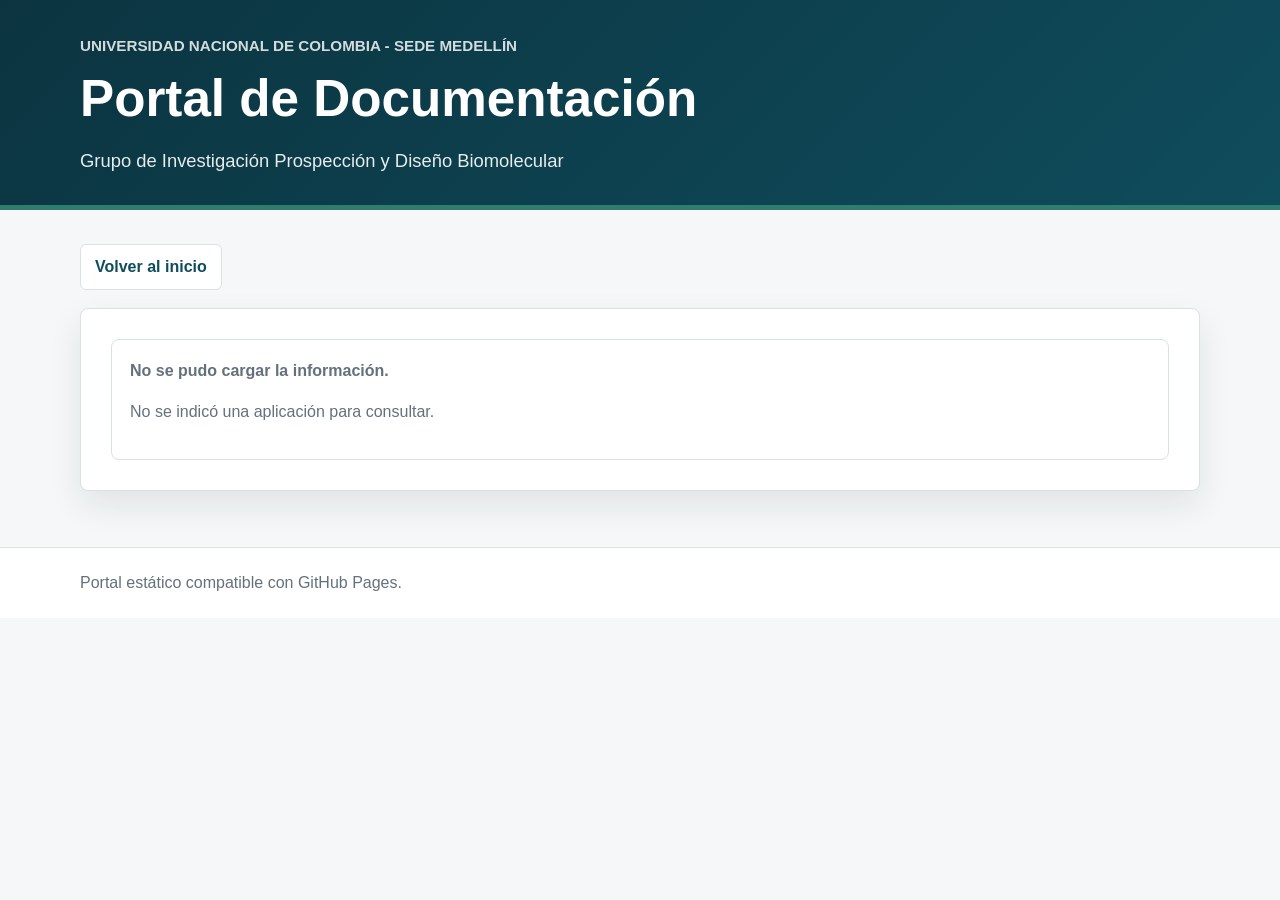
==== app.html @ 353ce3f6 "fix: correccion de rutas" ====
<!doctype html>
<html lang="es">
  <head>
    <meta charset="utf-8">
    <meta name="viewport" content="width=device-width, initial-scale=1">
    <title>Detalle de aplicación | Portal de Documentación</title>
    <meta
      name="description"
      content="Ficha de documentación de aplicación del Portal de Documentación."
    >
    <link rel="stylesheet" href="./assets/style.css">
  </head>
  <body data-page="detail">
    <header class="site-header compact">
      <div class="container">
        <p class="institution">Universidad Nacional de Colombia - Sede Medellín</p>
        <h1>Portal de Documentación</h1>
        <p class="subtitle">Grupo de Investigación Prospección y Diseño Biomolecular</p>
      </div>
    </header>

    <main class="container main-content">
      <a class="back-link" href="./index.html">Volver al inicio</a>
      <article id="app-detail" class="detail-panel" aria-live="polite">
        <p class="muted">Cargando ficha de aplicación...</p>
      </article>
    </main>

    <footer class="site-footer">
      <div class="container">
        <p>Portal estático compatible con GitHub Pages.</p>
      </div>
    </footer>

    <script src="./assets/app.js"></script>
  </body>
</html>
---- assets/style.css ----
:root {
  --bg: #f5f7f8;
  --surface: #ffffff;
  --surface-alt: #eef3f4;
  --text: #1f2a33;
  --muted: #64717c;
  --brand: #0f4c5c;
  --brand-dark: #0b3440;
  --accent: #2f7d6d;
  --border: #d9e1e5;
  --shadow: 0 14px 34px rgba(17, 38, 49, 0.09);
  --radius: 8px;
}

* {
  box-sizing: border-box;
}

body {
  margin: 0;
  background: var(--bg);
  color: var(--text);
  font-family: Arial, Helvetica, sans-serif;
  font-size: 16px;
  line-height: 1.6;
}

a {
  color: var(--brand);
}

.container {
  width: min(1120px, calc(100% - 32px));
  margin: 0 auto;
}

.site-header {
  background: linear-gradient(135deg, var(--brand-dark), var(--brand));
  color: #ffffff;
  padding: 56px 0 48px;
  border-bottom: 5px solid var(--accent);
}

.site-header.compact {
  padding: 34px 0 30px;
}

.header-grid {
  display: grid;
  gap: 18px;
}

.institution {
  margin: 0 0 10px;
  color: rgba(255, 255, 255, 0.82);
  font-size: 0.95rem;
  font-weight: 700;
  text-transform: uppercase;
}

h1,
h2,
h3 {
  margin: 0;
  line-height: 1.2;
}

h1 {
  max-width: 820px;
  font-size: clamp(2rem, 4vw, 3.6rem);
  font-weight: 800;
}

.subtitle {
  max-width: 760px;
  margin: 16px 0 0;
  color: rgba(255, 255, 255, 0.9);
  font-size: 1.15rem;
}

.main-content {
  padding: 34px 0 56px;
}

.intro,
.toolbar,
.detail-panel {
  background: var(--surface);
  border: 1px solid var(--border);
  border-radius: var(--radius);
  box-shadow: var(--shadow);
}

.intro {
  display: grid;
  gap: 20px;
  margin-bottom: 24px;
  padding: 28px;
}

.intro p {
  max-width: 780px;
  margin: 12px 0 0;
  color: var(--muted);
}

.toolbar {
  margin-bottom: 28px;
  padding: 18px;
}

.search-label {
  display: block;
  margin-bottom: 8px;
  color: var(--brand-dark);
  font-weight: 700;
}

.search-input {
  width: 100%;
  min-height: 46px;
  border: 1px solid var(--border);
  border-radius: 6px;
  padding: 10px 14px;
  color: var(--text);
  font: inherit;
  background: #ffffff;
}

.search-input:focus {
  border-color: var(--accent);
  outline: 3px solid rgba(47, 125, 109, 0.16);
}

.section-heading {
  display: flex;
  align-items: end;
  justify-content: space-between;
  gap: 16px;
  margin-bottom: 16px;
}

.muted {
  color: var(--muted);
}

.cards-grid {
  display: grid;
  grid-template-columns: repeat(3, minmax(0, 1fr));
  gap: 18px;
}

.app-card {
  display: flex;
  min-height: 250px;
  flex-direction: column;
  justify-content: space-between;
  background: var(--surface);
  border: 1px solid var(--border);
  border-radius: var(--radius);
  padding: 22px;
  box-shadow: 0 8px 22px rgba(17, 38, 49, 0.06);
}

.app-card h3 {
  color: var(--brand-dark);
  font-size: 1.25rem;
}

.app-card p {
  margin: 12px 0;
}

.meta-row {
  display: flex;
  flex-wrap: wrap;
  gap: 8px;
  margin-top: 14px;
}

.tag {
  display: inline-flex;
  align-items: center;
  min-height: 28px;
  border: 1px solid var(--border);
  border-radius: 999px;
  padding: 4px 10px;
  background: var(--surface-alt);
  color: var(--brand-dark);
  font-size: 0.86rem;
  font-weight: 700;
}

.button,
.back-link {
  display: inline-flex;
  align-items: center;
  justify-content: center;
  min-height: 42px;
  border-radius: 6px;
  padding: 9px 14px;
  font-weight: 700;
  text-decoration: none;
}

.button {
  margin-top: 18px;
  background: var(--brand);
  color: #ffffff;
}

.button:hover,
.button:focus {
  background: var(--brand-dark);
}

.back-link {
  margin-bottom: 18px;
  border: 1px solid var(--border);
  background: var(--surface);
  color: var(--brand);
}

.detail-panel {
  padding: 30px;
}

.detail-header {
  padding-bottom: 22px;
  border-bottom: 1px solid var(--border);
}

.detail-header h2 {
  color: var(--brand-dark);
  font-size: clamp(1.8rem, 4vw, 2.7rem);
}

.detail-header p {
  max-width: 760px;
  margin: 12px 0 0;
  color: var(--muted);
}

.detail-grid {
  display: grid;
  grid-template-columns: minmax(0, 2fr) minmax(260px, 1fr);
  gap: 24px;
  margin-top: 26px;
}

.detail-section {
  margin-bottom: 24px;
}

.detail-section h3 {
  margin-bottom: 8px;
  color: var(--brand-dark);
  font-size: 1.05rem;
}

.plain-list,
.documents-list {
  margin: 0;
  padding-left: 20px;
}

.documents-list a {
  font-weight: 700;
}

.info-box {
  background: var(--surface-alt);
  border: 1px solid var(--border);
  border-radius: var(--radius);
  padding: 18px;
}

.empty-state,
.error-state {
  background: var(--surface);
  border: 1px solid var(--border);
  border-radius: var(--radius);
  padding: 18px;
  color: var(--muted);
}

.site-footer {
  border-top: 1px solid var(--border);
  padding: 22px 0;
  color: var(--muted);
  background: #ffffff;
}

.site-footer p {
  margin: 0;
}

@media (max-width: 860px) {
  .cards-grid,
  .detail-grid {
    grid-template-columns: 1fr;
  }

  .app-card {
    min-height: auto;
  }
}

@media (max-width: 620px) {
  .container {
    width: min(100% - 24px, 1120px);
  }

  .site-header {
    padding: 38px 0 34px;
  }

  .section-heading {
    align-items: start;
    flex-direction: column;
  }

  .intro,
  .detail-panel {
    padding: 22px;
  }
}
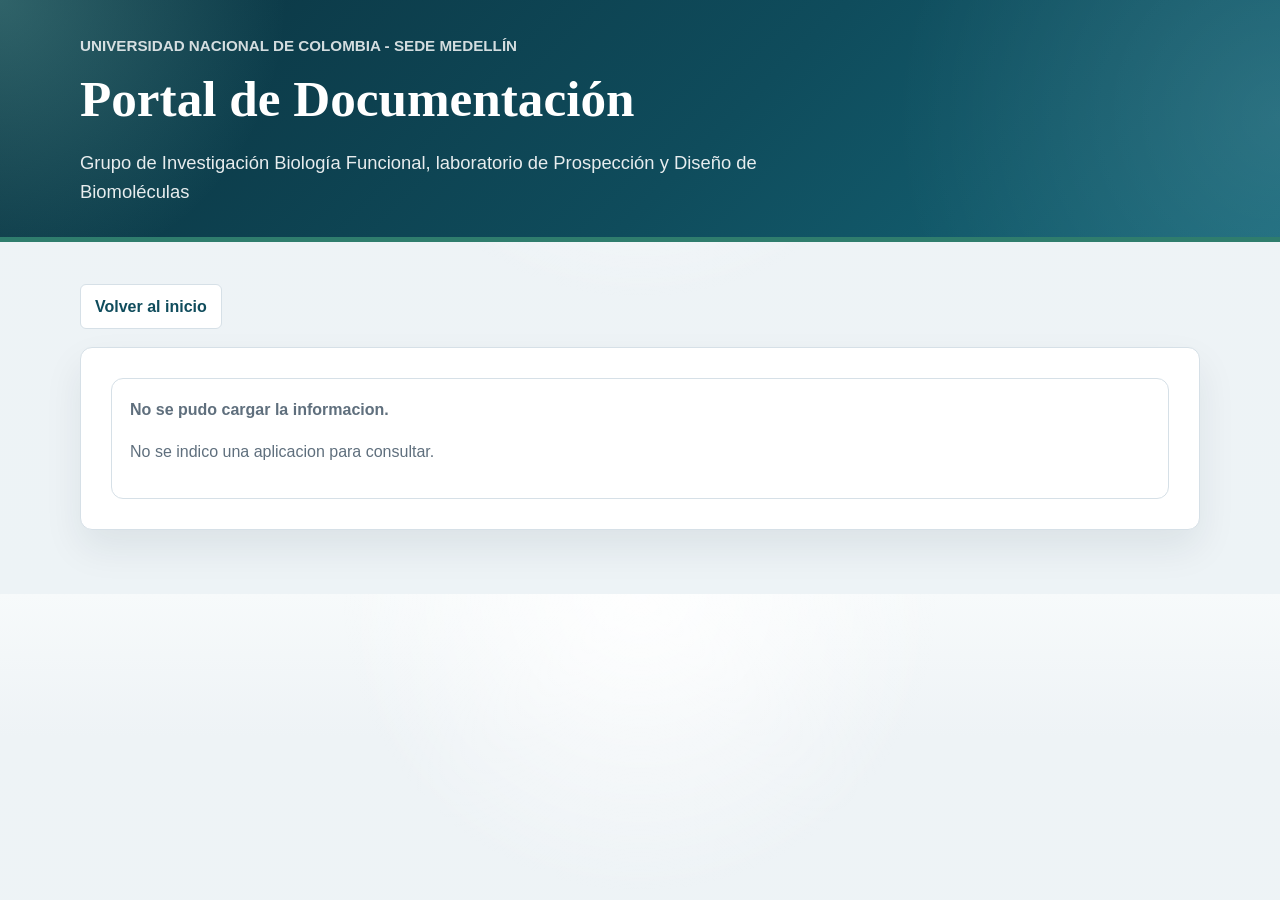
==== commit 7509a5bc: "fix: errores corregidos, logos y mejoras de diseño" ====
--- a/app.html
+++ b/app.html
@@ -15,7 +15,7 @@
       <div class="container">
         <p class="institution">Universidad Nacional de Colombia - Sede Medellín</p>
         <h1>Portal de Documentación</h1>
-        <p class="subtitle">Grupo de Investigación Prospección y Diseño Biomolecular</p>
+        <p class="subtitle">Grupo de Investigación Biología Funcional, laboratorio de Prospección y Diseño de Biomoléculas</p>
       </div>
     </header>
 
@@ -26,12 +26,6 @@
       </article>
     </main>
 
-    <footer class="site-footer">
-      <div class="container">
-        <p>Portal estático compatible con GitHub Pages.</p>
-      </div>
-    </footer>
-
     <script src="./assets/app.js"></script>
   </body>
 </html>
--- a/assets/style.css
+++ b/assets/style.css
@@ -1,15 +1,15 @@
 :root {
-  --bg: #f5f7f8;
+  --bg: #eef3f6;
   --surface: #ffffff;
-  --surface-alt: #eef3f4;
+  --surface-alt: #f3f7f9;
   --text: #1f2a33;
-  --muted: #64717c;
+  --muted: #5f6f7d;
   --brand: #0f4c5c;
-  --brand-dark: #0b3440;
+  --brand-dark: #0a3240;
   --accent: #2f7d6d;
-  --border: #d9e1e5;
-  --shadow: 0 14px 34px rgba(17, 38, 49, 0.09);
-  --radius: 8px;
+  --border: #d6e0e7;
+  --shadow: 0 18px 38px rgba(17, 38, 49, 0.08);
+  --radius: 12px;
 }
 
 * {
@@ -18,9 +18,11 @@
 
 body {
   margin: 0;
-  background: var(--bg);
+  background:
+    radial-gradient(circle at top, rgba(255, 255, 255, 0.9), transparent 34%),
+    linear-gradient(180deg, #f7fafb 0%, var(--bg) 24%, #edf3f6 100%);
   color: var(--text);
-  font-family: Arial, Helvetica, sans-serif;
+  font-family: "Trebuchet MS", "Segoe UI", sans-serif;
   font-size: 16px;
   line-height: 1.6;
 }
@@ -35,9 +37,12 @@
 }
 
 .site-header {
-  background: linear-gradient(135deg, var(--brand-dark), var(--brand));
+  background:
+    radial-gradient(circle at top left, rgba(143, 223, 211, 0.28), transparent 22%),
+    radial-gradient(circle at right, rgba(255, 255, 255, 0.1), transparent 30%),
+    linear-gradient(135deg, #0b3340, #0f4c5c 56%, #156779);
   color: #ffffff;
-  padding: 56px 0 48px;
+  padding: 62px 0 58px;
   border-bottom: 5px solid var(--accent);
 }
 
@@ -60,9 +65,11 @@
 
 h1,
 h2,
-h3 {
+h3,
+h4 {
   margin: 0;
   line-height: 1.2;
+  font-family: Georgia, "Times New Roman", serif;
 }
 
 h1 {
@@ -73,13 +80,13 @@
 
 .subtitle {
   max-width: 760px;
-  margin: 16px 0 0;
+  margin: 18px 0 0;
   color: rgba(255, 255, 255, 0.9);
   font-size: 1.15rem;
 }
 
 .main-content {
-  padding: 34px 0 56px;
+  padding: 42px 0 64px;
 }
 
 .intro,
@@ -93,9 +100,14 @@
 
 .intro {
   display: grid;
-  gap: 20px;
-  margin-bottom: 24px;
-  padding: 28px;
+  grid-template-columns: minmax(0, 1.7fr) minmax(260px, 0.9fr);
+  gap: 26px;
+  margin-bottom: 28px;
+  padding: 34px;
+  border-radius: 24px;
+  background:
+    radial-gradient(circle at top right, rgba(160, 225, 214, 0.22), transparent 32%),
+    linear-gradient(180deg, #ffffff, #f7fbfc);
 }
 
 .intro p {
@@ -104,9 +116,57 @@
   color: var(--muted);
 }
 
+.intro-copy {
+  max-width: 720px;
+}
+
+.eyebrow {
+  display: inline-flex;
+  align-items: center;
+  min-height: 34px;
+  margin: 0 0 14px;
+  border-radius: 999px;
+  padding: 6px 14px;
+  background: #e4f3ef;
+  color: #0e5d5c;
+  font-size: 0.82rem;
+  font-weight: 800;
+  letter-spacing: 0.08em;
+  text-transform: uppercase;
+}
+
+.intro-panel {
+  border: 1px solid rgba(120, 149, 186, 0.2);
+  border-radius: 20px;
+  padding: 22px 22px 20px;
+  background: linear-gradient(180deg, #f4f8ff, #ebf3fb);
+  color: var(--brand-dark);
+  box-shadow: 0 20px 34px -24px rgba(63, 101, 145, 0.22);
+}
+
+.intro-panel-title {
+  margin: 0 0 12px;
+  font-family: Georgia, "Times New Roman", serif;
+  font-size: 1.2rem;
+  font-weight: 700;
+  color: var(--brand-dark);
+}
+
+.intro-points {
+  margin: 0;
+  padding-left: 18px;
+}
+
+.intro-points li + li {
+  margin-top: 10px;
+}
+
 .toolbar {
-  margin-bottom: 28px;
-  padding: 18px;
+  margin-bottom: 34px;
+  padding: 18px 20px;
+  border-radius: 20px;
+  background: rgba(255, 255, 255, 0.84);
+  backdrop-filter: blur(10px);
 }
 
 .search-label {
@@ -118,13 +178,14 @@
 
 .search-input {
   width: 100%;
-  min-height: 46px;
-  border: 1px solid var(--border);
-  border-radius: 6px;
-  padding: 10px 14px;
+  min-height: 50px;
+  border: 1px solid var(--border);
+  border-radius: 14px;
+  padding: 12px 16px;
   color: var(--text);
   font: inherit;
   background: #ffffff;
+  box-shadow: inset 0 1px 1px rgba(15, 76, 92, 0.03);
 }
 
 .search-input:focus {
@@ -137,7 +198,7 @@
   align-items: end;
   justify-content: space-between;
   gap: 16px;
-  margin-bottom: 16px;
+  margin-bottom: 20px;
 }
 
 .muted {
@@ -147,19 +208,46 @@
 .cards-grid {
   display: grid;
   grid-template-columns: repeat(3, minmax(0, 1fr));
-  gap: 18px;
+  gap: 20px;
 }
 
 .app-card {
+  position: relative;
   display: flex;
   min-height: 250px;
   flex-direction: column;
   justify-content: space-between;
-  background: var(--surface);
-  border: 1px solid var(--border);
-  border-radius: var(--radius);
-  padding: 22px;
-  box-shadow: 0 8px 22px rgba(17, 38, 49, 0.06);
+  background:
+    radial-gradient(circle at top right, rgba(255, 255, 255, 0.92), transparent 24%),
+    linear-gradient(180deg, #ffffff, #f8fbfd);
+  border: 1px solid var(--border);
+  border-radius: 24px;
+  padding: 24px;
+  box-shadow:
+    0 22px 34px -28px var(--app-glow, rgba(17, 38, 49, 0.16)),
+    0 10px 18px rgba(17, 38, 49, 0.04);
+  overflow: hidden;
+  transition: transform 180ms ease, box-shadow 180ms ease, border-color 180ms ease;
+}
+
+.app-card::before {
+  content: "";
+  position: absolute;
+  inset: 0 0 auto;
+  height: 6px;
+  background: linear-gradient(90deg, var(--app-accent, var(--brand)), rgba(255, 255, 255, 0));
+}
+
+.app-card::after {
+  content: none;
+}
+
+.app-card:hover {
+  transform: translateY(-3px);
+  border-color: color-mix(in srgb, var(--app-accent, var(--brand)) 22%, var(--border));
+  box-shadow:
+    0 26px 38px -26px var(--app-glow, rgba(17, 38, 49, 0.18)),
+    0 16px 24px rgba(17, 38, 49, 0.05);
 }
 
 .app-card h3 {
@@ -169,6 +257,78 @@
 
 .app-card p {
   margin: 12px 0;
+}
+
+.card-body {
+  position: relative;
+  z-index: 1;
+}
+
+.card-hero {
+  display: grid;
+  grid-template-columns: 92px minmax(0, 1fr);
+  align-items: center;
+  gap: 22px;
+  margin-bottom: 18px;
+}
+
+.card-hero-copy {
+  align-self: center;
+  padding-left: 2px;
+}
+
+.card-emblem,
+.detail-emblem {
+  display: inline-flex;
+  align-items: center;
+  justify-content: center;
+  width: 100%;
+  border-radius: 20px;
+  padding: 8px;
+  font-weight: 800;
+  letter-spacing: 0.08em;
+  color: var(--app-accent, var(--brand));
+  background: var(--app-accent-soft, var(--surface-alt));
+  border: 1px solid rgba(255, 255, 255, 0.88);
+  box-shadow: inset 0 1px 0 rgba(255, 255, 255, 0.55);
+}
+
+.card-emblem img,
+.detail-emblem img {
+  display: block;
+  max-width: 100%;
+  max-height: 100%;
+  object-fit: contain;
+  transform: scale(var(--logo-scale, 1));
+  transform-origin: center;
+}
+
+.card-emblem {
+  width: 92px;
+  height: 92px;
+  flex: 0 0 92px;
+  font-size: 0.92rem;
+}
+
+.card-emblem--image {
+  padding: 10px;
+}
+
+.card-kicker,
+.detail-kicker {
+  margin: 0;
+  color: var(--app-accent, var(--brand));
+  font-size: 0.78rem;
+  font-weight: 800;
+  letter-spacing: 0.14em;
+  text-transform: uppercase;
+}
+
+.card-kicker {
+  line-height: 1.55;
+  word-break: normal;
+  max-width: 16ch;
+  text-shadow: none;
 }
 
 .meta-row {
@@ -184,8 +344,8 @@
   min-height: 28px;
   border: 1px solid var(--border);
   border-radius: 999px;
-  padding: 4px 10px;
-  background: var(--surface-alt);
+  padding: 5px 11px;
+  background: linear-gradient(180deg, #f8fbfd, #edf4f7);
   color: var(--brand-dark);
   font-size: 0.86rem;
   font-weight: 700;
@@ -205,13 +365,25 @@
 
 .button {
   margin-top: 18px;
-  background: var(--brand);
+  background: linear-gradient(180deg, var(--app-accent, var(--brand)), color-mix(in srgb, var(--app-accent, var(--brand)) 74%, #062f3a));
   color: #ffffff;
+  box-shadow: 0 12px 22px -16px var(--app-glow, rgba(15, 76, 92, 0.4));
+}
+
+.button-secondary {
+  background: transparent;
+  color: var(--brand);
+  border: 1px solid var(--border);
 }
 
 .button:hover,
 .button:focus {
-  background: var(--brand-dark);
+  background: linear-gradient(180deg, color-mix(in srgb, var(--app-accent, var(--brand)) 92%, #ffffff 8%), color-mix(in srgb, var(--app-accent, var(--brand)) 68%, #062f3a));
+}
+
+.button-secondary:hover,
+.button-secondary:focus {
+  background: var(--surface-alt);
 }
 
 .back-link {
@@ -228,6 +400,25 @@
 .detail-header {
   padding-bottom: 22px;
   border-bottom: 1px solid var(--border);
+}
+
+.detail-hero {
+  display: flex;
+  align-items: center;
+  gap: 18px;
+  margin-bottom: 12px;
+}
+
+.detail-emblem {
+  width: 104px;
+  height: 104px;
+  flex: 0 0 104px;
+  padding: 12px;
+  font-size: 1rem;
+}
+
+.detail-emblem--image {
+  padding: 14px;
 }
 
 .detail-header h2 {
@@ -241,13 +432,17 @@
   color: var(--muted);
 }
 
-.detail-grid {
-  display: grid;
-  grid-template-columns: minmax(0, 2fr) minmax(260px, 1fr);
+.detail-overview {
+  display: grid;
+  grid-template-columns: repeat(2, minmax(0, 1fr));
   gap: 24px;
   margin-top: 26px;
 }
 
+.detail-content {
+  margin-top: 28px;
+}
+
 .detail-section {
   margin-bottom: 24px;
 }
@@ -258,21 +453,136 @@
   font-size: 1.05rem;
 }
 
-.plain-list,
+.feature-grid {
+  display: grid;
+  grid-template-columns: repeat(auto-fit, minmax(220px, 1fr));
+  gap: 16px;
+  margin-top: 16px;
+}
+
+.feature-card {
+  display: grid;
+  gap: 12px;
+  padding: 18px;
+  border: 1px solid var(--border);
+  border-radius: 16px;
+  background: linear-gradient(180deg, #ffffff, #f8fafb);
+}
+
+.feature-card h4,
+.feature-card p {
+  margin: 0;
+}
+
+.feature-logo {
+  width: auto;
+  max-width: 180px;
+  height: 56px;
+  object-fit: contain;
+  object-position: left center;
+  justify-self: start;
+}
+
+.plain-list {
+  margin: 0;
+  padding-left: 20px;
+}
+
 .documents-list {
-  margin: 0;
-  padding-left: 20px;
-}
-
-.documents-list a {
+  display: grid;
+  gap: 16px;
+}
+
+.document-card {
+  border: 1px solid var(--border);
+  border-radius: 16px;
+  padding: 16px;
+  background: linear-gradient(180deg, #ffffff, #f8fafb);
+}
+
+.document-head {
+  display: flex;
+  align-items: start;
+  justify-content: space-between;
+  gap: 14px;
+}
+
+.document-head h4 {
+  margin: 0;
+  color: var(--brand-dark);
+  font-size: 1rem;
+}
+
+.doc-badge {
+  display: inline-flex;
+  align-items: center;
+  min-height: 28px;
+  border-radius: 999px;
+  padding: 4px 10px;
+  background: var(--surface-alt);
+  color: var(--brand-dark);
+  font-size: 0.78rem;
+  font-weight: 800;
+}
+
+.document-preview {
+  margin-top: 14px;
+}
+
+.document-preview summary {
+  cursor: pointer;
+  color: var(--brand);
   font-weight: 700;
 }
 
+.pdf-viewer {
+  width: 100%;
+  height: 620px;
+  margin-top: 12px;
+  border: 1px solid var(--border);
+  border-radius: 12px;
+  background: #ffffff;
+}
+
+.document-actions {
+  display: flex;
+  flex-wrap: wrap;
+  gap: 10px;
+}
+
+.document-actions .button {
+  margin-top: 14px;
+}
+
+.contact-list {
+  display: grid;
+  gap: 12px;
+}
+
+.contact-card {
+  display: grid;
+  gap: 8px;
+  padding: 14px;
+  border: 1px solid var(--border);
+  border-radius: 12px;
+  background: #ffffff;
+}
+
+.contact-card p {
+  margin: 0;
+}
+
+.contact-card .button {
+  margin-top: 0;
+}
+
 .info-box {
-  background: var(--surface-alt);
-  border: 1px solid var(--border);
-  border-radius: var(--radius);
-  padding: 18px;
+  height: 100%;
+  background: linear-gradient(180deg, #f7fbfe, #eef4f8);
+  border: 1px solid var(--border);
+  border-radius: 20px;
+  padding: 20px;
+  box-shadow: 0 16px 28px -26px rgba(32, 66, 94, 0.28);
 }
 
 .empty-state,
@@ -288,7 +598,7 @@
   border-top: 1px solid var(--border);
   padding: 22px 0;
   color: var(--muted);
-  background: #ffffff;
+  background: rgba(255, 255, 255, 0.78);
 }
 
 .site-footer p {
@@ -296,13 +606,18 @@
 }
 
 @media (max-width: 860px) {
+  .intro,
   .cards-grid,
-  .detail-grid {
+  .detail-overview {
     grid-template-columns: 1fr;
   }
 
   .app-card {
     min-height: auto;
+  }
+
+  .pdf-viewer {
+    height: 460px;
   }
 }
 
@@ -315,6 +630,10 @@
     padding: 38px 0 34px;
   }
 
+  .intro {
+    padding: 24px;
+  }
+
   .section-heading {
     align-items: start;
     flex-direction: column;
@@ -324,4 +643,25 @@
   .detail-panel {
     padding: 22px;
   }
-}
+
+  .detail-hero,
+  .document-head {
+    align-items: flex-start;
+    flex-direction: column;
+  }
+
+  .card-hero {
+    grid-template-columns: 84px minmax(0, 1fr);
+    gap: 16px;
+  }
+
+  .card-emblem {
+    width: 84px;
+    height: 84px;
+    flex-basis: 84px;
+  }
+
+  .pdf-viewer {
+    height: 360px;
+  }
+}
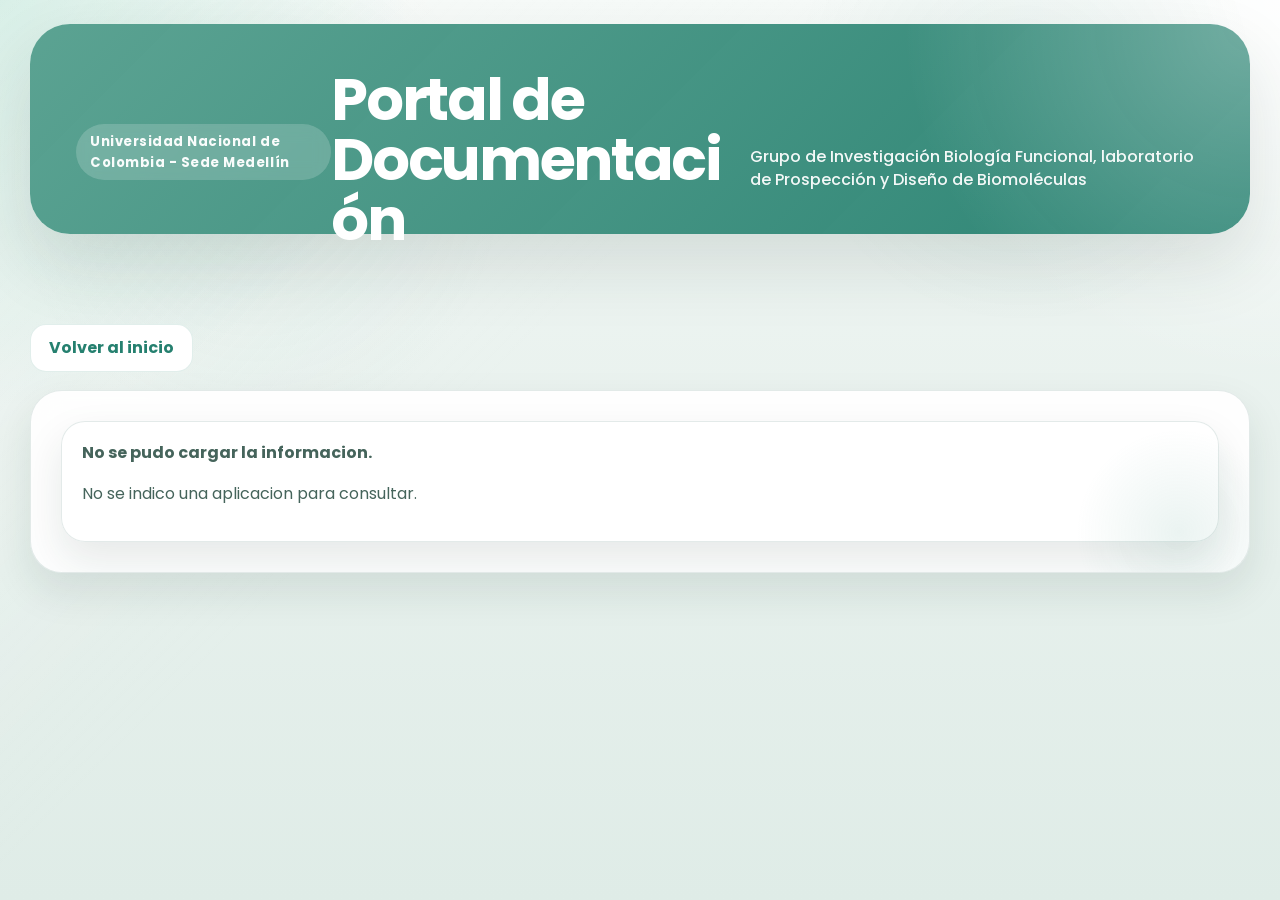
==== commit 6810d6e4: "fix: Modificación de diseño" ====
--- a/app.html
+++ b/app.html
@@ -8,6 +8,9 @@
       name="description"
       content="Ficha de documentación de aplicación del Portal de Documentación."
     >
+    <link rel="preconnect" href="https://fonts.googleapis.com">
+    <link rel="preconnect" href="https://fonts.gstatic.com" crossorigin>
+    <link href="https://fonts.googleapis.com/css2?family=Poppins:wght@400;500;600;700&display=swap" rel="stylesheet">
     <link rel="stylesheet" href="./assets/style.css">
   </head>
   <body data-page="detail">
--- a/assets/style.css
+++ b/assets/style.css
@@ -1,66 +1,133 @@
 :root {
-  --bg: #eef3f6;
-  --surface: #ffffff;
-  --surface-alt: #f3f7f9;
-  --text: #1f2a33;
-  --muted: #5f6f7d;
-  --brand: #0f4c5c;
-  --brand-dark: #0a3240;
-  --accent: #2f7d6d;
-  --border: #d6e0e7;
-  --shadow: 0 18px 38px rgba(17, 38, 49, 0.08);
-  --radius: 12px;
+  --bg: #edf4f1;
+  --bg-strong: #dfece7;
+  --surface: rgba(255, 255, 255, 0.92);
+  --surface-strong: #ffffff;
+  --surface-soft: #f4f8f6;
+  --surface-mint: #ecf5f1;
+  --text: #16332b;
+  --text-soft: #45645b;
+  --brand: #58a190;
+  --brand-dark: #25806f;
+  --brand-deep: #1b5f52;
+  --border: rgba(58, 109, 97, 0.14);
+  --shadow-lg: 0 30px 70px rgba(22, 51, 43, 0.12);
+  --shadow-md: 0 18px 40px rgba(22, 51, 43, 0.1);
+  --shadow-sm: 0 10px 24px rgba(22, 51, 43, 0.08);
+  --radius-xl: 32px;
+  --radius-lg: 24px;
+  --radius-md: 18px;
+  --radius-sm: 14px;
+  --container: 1220px;
 }
 
 * {
   box-sizing: border-box;
 }
 
+html {
+  scroll-behavior: smooth;
+}
+
 body {
   margin: 0;
+  min-height: 100vh;
   background:
-    radial-gradient(circle at top, rgba(255, 255, 255, 0.9), transparent 34%),
-    linear-gradient(180deg, #f7fafb 0%, var(--bg) 24%, #edf3f6 100%);
+    radial-gradient(circle at top left, rgba(129, 206, 180, 0.34), transparent 26%),
+    radial-gradient(circle at top right, rgba(255, 255, 255, 0.85), transparent 24%),
+    linear-gradient(180deg, #f7fbf9 0%, var(--bg) 26%, var(--bg-strong) 100%);
   color: var(--text);
-  font-family: "Trebuchet MS", "Segoe UI", sans-serif;
+  font-family: "Poppins", "Segoe UI", sans-serif;
   font-size: 16px;
   line-height: 1.6;
 }
 
+body::before {
+  content: "";
+  position: fixed;
+  inset: 0;
+  pointer-events: none;
+  background:
+    linear-gradient(135deg, rgba(255, 255, 255, 0.22), transparent 40%),
+    radial-gradient(circle at 20% 20%, rgba(88, 161, 144, 0.08), transparent 20%),
+    radial-gradient(circle at 80% 10%, rgba(37, 128, 111, 0.07), transparent 18%);
+  z-index: -1;
+}
+
 a {
-  color: var(--brand);
+  color: var(--brand-dark);
+}
+
+img {
+  max-width: 100%;
 }
 
 .container {
-  width: min(1120px, calc(100% - 32px));
+  width: min(var(--container), calc(100% - 32px));
   margin: 0 auto;
 }
 
 .site-header {
+  position: relative;
+  padding: 36px 0 22px;
+}
+
+.site-header::after {
+  content: "";
+  position: absolute;
+  inset: 24px auto auto 50%;
+  width: min(var(--container), calc(100% - 32px));
+  height: 300px;
+  transform: translateX(-50%);
+  border-radius: 40px;
   background:
-    radial-gradient(circle at top left, rgba(143, 223, 211, 0.28), transparent 22%),
-    radial-gradient(circle at right, rgba(255, 255, 255, 0.1), transparent 30%),
-    linear-gradient(135deg, #0b3340, #0f4c5c 56%, #156779);
-  color: #ffffff;
-  padding: 62px 0 58px;
-  border-bottom: 5px solid var(--accent);
-}
-
-.site-header.compact {
-  padding: 34px 0 30px;
-}
-
-.header-grid {
-  display: grid;
-  gap: 18px;
+    radial-gradient(circle at top right, rgba(255, 255, 255, 0.3), transparent 28%),
+    linear-gradient(135deg, rgba(88, 161, 144, 0.98), rgba(37, 128, 111, 0.96));
+  box-shadow: var(--shadow-lg);
+  z-index: -1;
+}
+
+.site-header.compact::after {
+  height: 210px;
+}
+
+.header-grid,
+.site-header.compact .container {
+  position: relative;
+  min-height: 262px;
+  padding: 34px clamp(24px, 4vw, 46px);
+  border-radius: 40px;
+  display: flex;
+  align-items: center;
+}
+
+.site-header.compact .container {
+  min-height: 210px;
+}
+
+.header-grid > div,
+.site-header.compact .container > * {
+  position: relative;
+  z-index: 1;
+}
+
+.header-grid > div {
+  max-width: 880px;
 }
 
 .institution {
-  margin: 0 0 10px;
-  color: rgba(255, 255, 255, 0.82);
-  font-size: 0.95rem;
-  font-weight: 700;
-  text-transform: uppercase;
+  display: inline-flex;
+  align-items: center;
+  min-height: 34px;
+  margin: 0 0 16px;
+  padding: 7px 14px;
+  border-radius: 999px;
+  background: rgba(255, 255, 255, 0.18);
+  color: rgba(255, 255, 255, 0.96);
+  font-size: 0.82rem;
+  font-weight: 700;
+  letter-spacing: 0.04em;
+  backdrop-filter: blur(8px);
 }
 
 h1,
@@ -68,93 +135,140 @@
 h3,
 h4 {
   margin: 0;
-  line-height: 1.2;
-  font-family: Georgia, "Times New Roman", serif;
+  line-height: 1.14;
+  font-family: "Poppins", "Segoe UI", sans-serif;
 }
 
 h1 {
-  max-width: 820px;
-  font-size: clamp(2rem, 4vw, 3.6rem);
-  font-weight: 800;
+  max-width: 12ch;
+  color: #ffffff;
+  font-size: clamp(2.15rem, 4.6vw, 3.75rem);
+  font-weight: 700;
+  line-height: 1.02;
+  letter-spacing: -0.04em;
+  text-wrap: balance;
+  overflow-wrap: anywhere;
 }
 
 .subtitle {
-  max-width: 760px;
-  margin: 18px 0 0;
-  color: rgba(255, 255, 255, 0.9);
-  font-size: 1.15rem;
+  max-width: 680px;
+  margin: 16px 0 0;
+  color: rgba(255, 255, 255, 0.94);
+  font-size: clamp(0.92rem, 1.35vw, 1rem);
+  font-weight: 500;
+  line-height: 1.45;
+  text-wrap: pretty;
 }
 
 .main-content {
-  padding: 42px 0 64px;
+  padding: 18px 0 68px;
 }
 
 .intro,
 .toolbar,
-.detail-panel {
+.detail-panel,
+.empty-state,
+.error-state {
+  position: relative;
+  overflow: hidden;
   background: var(--surface);
   border: 1px solid var(--border);
-  border-radius: var(--radius);
-  box-shadow: var(--shadow);
+  box-shadow: var(--shadow-md);
+  backdrop-filter: blur(14px);
+}
+
+.intro,
+.detail-panel {
+  border-radius: var(--radius-xl);
+}
+
+.toolbar,
+.empty-state,
+.error-state {
+  border-radius: var(--radius-lg);
 }
 
 .intro {
   display: grid;
-  grid-template-columns: minmax(0, 1.7fr) minmax(260px, 0.9fr);
+  grid-template-columns: minmax(0, 1.65fr) minmax(300px, 0.95fr);
   gap: 26px;
-  margin-bottom: 28px;
+  margin-bottom: 30px;
   padding: 34px;
-  border-radius: 24px;
   background:
-    radial-gradient(circle at top right, rgba(160, 225, 214, 0.22), transparent 32%),
-    linear-gradient(180deg, #ffffff, #f7fbfc);
+    radial-gradient(circle at top right, rgba(88, 161, 144, 0.12), transparent 30%),
+    linear-gradient(180deg, rgba(255, 255, 255, 0.98), rgba(244, 248, 246, 0.96));
+}
+
+.intro::after,
+.detail-panel::after {
+  content: "";
+  position: absolute;
+  inset: auto -40px -70px auto;
+  width: 220px;
+  height: 220px;
+  border-radius: 50%;
+  background: radial-gradient(circle, rgba(88, 161, 144, 0.12), transparent 66%);
+  pointer-events: none;
+}
+
+.intro-copy {
+  max-width: 640px;
 }
 
 .intro p {
-  max-width: 780px;
-  margin: 12px 0 0;
-  color: var(--muted);
-}
-
-.intro-copy {
-  max-width: 720px;
+  margin: 14px 0 0;
+  color: var(--text-soft);
 }
 
 .eyebrow {
   display: inline-flex;
   align-items: center;
-  min-height: 34px;
-  margin: 0 0 14px;
+  min-height: 36px;
+  margin: 0 0 16px;
+  padding: 7px 16px;
   border-radius: 999px;
-  padding: 6px 14px;
-  background: #e4f3ef;
-  color: #0e5d5c;
-  font-size: 0.82rem;
-  font-weight: 800;
-  letter-spacing: 0.08em;
+  background: #e3f1ed;
+  color: var(--brand-dark);
+  font-size: 0.8rem;
+  font-weight: 700;
+  letter-spacing: 0.12em;
   text-transform: uppercase;
 }
 
+.intro h2 {
+  max-width: 10ch;
+  font-size: clamp(1.2rem, 2.4vw, 2.2rem);
+  font-weight: 700;
+  line-height: 1.04;
+  letter-spacing: -0.04em;
+  text-wrap: balance;
+}
+
 .intro-panel {
-  border: 1px solid rgba(120, 149, 186, 0.2);
-  border-radius: 20px;
-  padding: 22px 22px 20px;
-  background: linear-gradient(180deg, #f4f8ff, #ebf3fb);
-  color: var(--brand-dark);
-  box-shadow: 0 20px 34px -24px rgba(63, 101, 145, 0.22);
+  display: grid;
+  gap: 14px;
+  align-content: start;
+  padding: 24px;
+  border-radius: 28px;
+  background:
+    linear-gradient(180deg, #f7fbf9, #ecf5f1);
+  border: 1px solid rgba(88, 161, 144, 0.2);
+  box-shadow: inset 0 1px 0 rgba(255, 255, 255, 0.85);
 }
 
 .intro-panel-title {
-  margin: 0 0 12px;
-  font-family: Georgia, "Times New Roman", serif;
-  font-size: 1.2rem;
-  font-weight: 700;
-  color: var(--brand-dark);
+  margin: 0;
+  color: var(--brand-deep);
+  font-size: 1.05rem;
+  font-weight: 700;
 }
 
 .intro-points {
   margin: 0;
-  padding-left: 18px;
+  padding-left: 20px;
+  color: var(--text-soft);
+  font-size: 0.98rem;
+  line-height: 1.65;
 }
 
 .intro-points li + li {
@@ -163,34 +277,37 @@
 
 .toolbar {
   margin-bottom: 34px;
-  padding: 18px 20px;
-  border-radius: 20px;
-  background: rgba(255, 255, 255, 0.84);
-  backdrop-filter: blur(10px);
+  padding: 18px 20px 20px;
+  background: rgba(255, 255, 255, 0.78);
 }
 
 .search-label {
   display: block;
-  margin-bottom: 8px;
-  color: var(--brand-dark);
+  margin-bottom: 10px;
+  color: var(--brand-deep);
+  font-size: 0.95rem;
   font-weight: 700;
 }
 
 .search-input {
   width: 100%;
-  min-height: 50px;
-  border: 1px solid var(--border);
-  border-radius: 14px;
-  padding: 12px 16px;
+  min-height: 54px;
+  border: 1px solid rgba(88, 161, 144, 0.22);
+  border-radius: 999px;
+  padding: 14px 18px;
   color: var(--text);
   font: inherit;
-  background: #ffffff;
-  box-shadow: inset 0 1px 1px rgba(15, 76, 92, 0.03);
+  background: var(--surface-strong);
+  box-shadow: inset 0 1px 2px rgba(22, 51, 43, 0.04);
+}
+
+.search-input::placeholder {
+  color: #7b928a;
 }
 
 .search-input:focus {
-  border-color: var(--accent);
-  outline: 3px solid rgba(47, 125, 109, 0.16);
+  border-color: var(--brand);
+  outline: 4px solid rgba(88, 161, 144, 0.15);
 }
 
 .section-heading {
@@ -201,31 +318,35 @@
   margin-bottom: 20px;
 }
 
+.section-heading h2 {
+  font-size: clamp(1.55rem, 2.2vw, 2rem);
+  font-weight: 700;
+  letter-spacing: -0.04em;
+}
+
 .muted {
-  color: var(--muted);
+  color: var(--text-soft);
 }
 
 .cards-grid {
   display: grid;
   grid-template-columns: repeat(3, minmax(0, 1fr));
-  gap: 20px;
+  gap: 22px;
 }
 
 .app-card {
   position: relative;
   display: flex;
-  min-height: 250px;
+  min-height: 286px;
   flex-direction: column;
   justify-content: space-between;
+  padding: 24px;
+  border: 1px solid rgba(88, 161, 144, 0.14);
+  border-radius: 28px;
   background:
-    radial-gradient(circle at top right, rgba(255, 255, 255, 0.92), transparent 24%),
-    linear-gradient(180deg, #ffffff, #f8fbfd);
-  border: 1px solid var(--border);
-  border-radius: 24px;
-  padding: 24px;
-  box-shadow:
-    0 22px 34px -28px var(--app-glow, rgba(17, 38, 49, 0.16)),
-    0 10px 18px rgba(17, 38, 49, 0.04);
+    radial-gradient(circle at top right, rgba(255, 255, 255, 0.94), transparent 28%),
+    linear-gradient(180deg, #ffffff, #f4f8f6);
+  box-shadow: var(--shadow-sm);
   overflow: hidden;
   transition: transform 180ms ease, box-shadow 180ms ease, border-color 180ms ease;
 }
@@ -239,42 +360,60 @@
 }
 
 .app-card::after {
-  content: none;
+  content: "";
+  position: absolute;
+  right: -48px;
+  bottom: -58px;
+  width: 180px;
+  height: 180px;
+  border-radius: 50%;
+  background: radial-gradient(circle, color-mix(in srgb, var(--app-accent-soft, #eaf5f2) 72%, #ffffff 28%), transparent 68%);
+  opacity: 0.9;
 }
 
 .app-card:hover {
-  transform: translateY(-3px);
-  border-color: color-mix(in srgb, var(--app-accent, var(--brand)) 22%, var(--border));
-  box-shadow:
-    0 26px 38px -26px var(--app-glow, rgba(17, 38, 49, 0.18)),
-    0 16px 24px rgba(17, 38, 49, 0.05);
-}
-
-.app-card h3 {
-  color: var(--brand-dark);
-  font-size: 1.25rem;
-}
-
-.app-card p {
-  margin: 12px 0;
-}
-
-.card-body {
+  transform: translateY(-5px);
+  border-color: color-mix(in srgb, var(--app-accent, var(--brand)) 28%, rgba(88, 161, 144, 0.18));
+  box-shadow: 0 24px 44px rgba(22, 51, 43, 0.12);
+}
+
+.card-body,
+.detail-header,
+.document-card,
+.feature-card,
+.contact-card,
+.info-box {
   position: relative;
   z-index: 1;
 }
 
+.app-card h3 {
+  color: var(--text);
+  font-size: 1.16rem;
+  font-weight: 700;
+  line-height: 1.18;
+  letter-spacing: -0.03em;
+  text-wrap: balance;
+  overflow-wrap: anywhere;
+}
+
+.app-card p {
+  margin: 12px 0 0;
+  font-size: 0.96rem;
+  line-height: 1.6;
+  overflow-wrap: anywhere;
+}
+
 .card-hero {
   display: grid;
-  grid-template-columns: 92px minmax(0, 1fr);
+  grid-template-columns: 96px minmax(0, 1fr);
   align-items: center;
-  gap: 22px;
+  gap: 18px;
   margin-bottom: 18px;
 }
 
 .card-hero-copy {
   align-self: center;
-  padding-left: 2px;
 }
 
 .card-emblem,
@@ -283,14 +422,15 @@
   align-items: center;
   justify-content: center;
   width: 100%;
-  border-radius: 20px;
-  padding: 8px;
-  font-weight: 800;
+  border-radius: 24px;
+  background: linear-gradient(180deg, #ffffff, var(--app-accent-soft, var(--surface-mint)));
+  border: 1px solid rgba(255, 255, 255, 0.95);
+  box-shadow:
+    inset 0 1px 0 rgba(255, 255, 255, 0.92),
+    0 10px 24px rgba(22, 51, 43, 0.08);
+  color: var(--app-accent, var(--brand));
+  font-weight: 700;
   letter-spacing: 0.08em;
-  color: var(--app-accent, var(--brand));
-  background: var(--app-accent-soft, var(--surface-alt));
-  border: 1px solid rgba(255, 255, 255, 0.88);
-  box-shadow: inset 0 1px 0 rgba(255, 255, 255, 0.55);
 }
 
 .card-emblem img,
@@ -304,51 +444,60 @@
 }
 
 .card-emblem {
-  width: 92px;
-  height: 92px;
-  flex: 0 0 92px;
-  font-size: 0.92rem;
-}
-
-.card-emblem--image {
+  width: 96px;
+  height: 96px;
   padding: 10px;
+  font-size: 0.95rem;
+}
+
+.detail-emblem {
+  width: 112px;
+  height: 112px;
+  flex: 0 0 112px;
+  padding: 14px;
+  font-size: 1rem;
 }
 
 .card-kicker,
 .detail-kicker {
   margin: 0;
-  color: var(--app-accent, var(--brand));
+  color: var(--app-accent, var(--brand-dark));
   font-size: 0.78rem;
-  font-weight: 800;
+  font-weight: 700;
   letter-spacing: 0.14em;
   text-transform: uppercase;
 }
 
 .card-kicker {
-  line-height: 1.55;
-  word-break: normal;
-  max-width: 16ch;
-  text-shadow: none;
+  max-width: 18ch;
+  line-height: 1.45;
 }
 
 .meta-row {
   display: flex;
   flex-wrap: wrap;
   gap: 8px;
-  margin-top: 14px;
-}
-
-.tag {
+  margin-top: 16px;
+}
+
+.tag,
+.doc-badge {
   display: inline-flex;
   align-items: center;
-  min-height: 28px;
-  border: 1px solid var(--border);
+  min-height: 30px;
   border-radius: 999px;
-  padding: 5px 11px;
-  background: linear-gradient(180deg, #f8fbfd, #edf4f7);
-  color: var(--brand-dark);
-  font-size: 0.86rem;
-  font-weight: 700;
+  padding: 5px 12px;
+  font-size: 0.82rem;
+  font-weight: 700;
+}
+
+.tag {
+  border: 1px solid rgba(88, 161, 144, 0.18);
+  background: #eef5f2;
+  color: var(--brand-deep);
+  max-width: 100%;
+  text-align: center;
+  overflow-wrap: anywhere;
 }
 
 .button,
@@ -356,41 +505,45 @@
   display: inline-flex;
   align-items: center;
   justify-content: center;
-  min-height: 42px;
-  border-radius: 6px;
-  padding: 9px 14px;
+  min-height: 46px;
+  padding: 10px 18px;
+  border-radius: 16px;
   font-weight: 700;
   text-decoration: none;
+  transition: transform 160ms ease, background-color 160ms ease, border-color 160ms ease, box-shadow 160ms ease;
 }
 
 .button {
-  margin-top: 18px;
-  background: linear-gradient(180deg, var(--app-accent, var(--brand)), color-mix(in srgb, var(--app-accent, var(--brand)) 74%, #062f3a));
+  margin-top: 20px;
+  background: linear-gradient(180deg, var(--app-accent, var(--brand)), color-mix(in srgb, var(--app-accent, var(--brand)) 76%, #184f43));
   color: #ffffff;
-  box-shadow: 0 12px 22px -16px var(--app-glow, rgba(15, 76, 92, 0.4));
-}
-
-.button-secondary {
-  background: transparent;
-  color: var(--brand);
-  border: 1px solid var(--border);
+  box-shadow: 0 16px 28px -18px var(--app-glow, rgba(88, 161, 144, 0.42));
 }
 
 .button:hover,
 .button:focus {
-  background: linear-gradient(180deg, color-mix(in srgb, var(--app-accent, var(--brand)) 92%, #ffffff 8%), color-mix(in srgb, var(--app-accent, var(--brand)) 68%, #062f3a));
+  transform: translateY(-1px);
+  background: linear-gradient(180deg, color-mix(in srgb, var(--app-accent, var(--brand)) 90%, #ffffff 10%), color-mix(in srgb, var(--app-accent, var(--brand)) 70%, #184f43));
+}
+
+.button-secondary,
+.back-link {
+  border: 1px solid rgba(88, 161, 144, 0.18);
+  background: #ffffff;
+  color: var(--brand-dark);
+  box-shadow: none;
 }
 
 .button-secondary:hover,
-.button-secondary:focus {
-  background: var(--surface-alt);
+.button-secondary:focus,
+.back-link:hover,
+.back-link:focus {
+  transform: translateY(-1px);
+  background: #f3f8f6;
 }
 
 .back-link {
   margin-bottom: 18px;
-  border: 1px solid var(--border);
-  background: var(--surface);
-  color: var(--brand);
 }
 
 .detail-panel {
@@ -398,8 +551,8 @@
 }
 
 .detail-header {
-  padding-bottom: 22px;
-  border-bottom: 1px solid var(--border);
+  padding: 0 0 24px;
+  border-bottom: 1px solid rgba(88, 161, 144, 0.14);
 }
 
 .detail-hero {
@@ -409,68 +562,83 @@
   margin-bottom: 12px;
 }
 
-.detail-emblem {
-  width: 104px;
-  height: 104px;
-  flex: 0 0 104px;
-  padding: 12px;
-  font-size: 1rem;
-}
-
-.detail-emblem--image {
-  padding: 14px;
-}
-
 .detail-header h2 {
-  color: var(--brand-dark);
-  font-size: clamp(1.8rem, 4vw, 2.7rem);
+  margin-top: 6px;
+  color: var(--text);
+  font-size: clamp(1.85rem, 3.2vw, 2.6rem);
+  font-weight: 700;
+  line-height: 1.05;
+  letter-spacing: -0.04em;
+  text-wrap: balance;
+  overflow-wrap: anywhere;
 }
 
 .detail-header p {
   max-width: 760px;
   margin: 12px 0 0;
-  color: var(--muted);
+  color: var(--text-soft);
+  font-size: 1rem;
+  line-height: 1.7;
 }
 
 .detail-overview {
   display: grid;
   grid-template-columns: repeat(2, minmax(0, 1fr));
-  gap: 24px;
-  margin-top: 26px;
+  gap: 22px;
+  margin-top: 28px;
 }
 
 .detail-content {
-  margin-top: 28px;
+  margin-top: 30px;
 }
 
 .detail-section {
-  margin-bottom: 24px;
+  margin-bottom: 26px;
 }
 
 .detail-section h3 {
-  margin-bottom: 8px;
-  color: var(--brand-dark);
-  font-size: 1.05rem;
+  margin-bottom: 10px;
+  color: var(--brand-deep);
+  font-size: 1rem;
+  font-weight: 700;
+}
+
+.feature-grid,
+.documents-list,
+.contact-list {
+  display: grid;
+  gap: 16px;
 }
 
 .feature-grid {
-  display: grid;
-  grid-template-columns: repeat(auto-fit, minmax(220px, 1fr));
-  gap: 16px;
+  grid-template-columns: repeat(auto-fit, minmax(240px, 1fr));
   margin-top: 16px;
+}
+
+.feature-card,
+.document-card,
+.contact-card,
+.info-box {
+  border: 1px solid rgba(88, 161, 144, 0.16);
+  border-radius: 24px;
+  background: linear-gradient(180deg, #ffffff, #f4f8f6);
+  box-shadow: inset 0 1px 0 rgba(255, 255, 255, 0.85);
+}
+
+.feature-card,
+.document-card {
+  padding: 18px;
 }
 
 .feature-card {
   display: grid;
   gap: 12px;
-  padding: 18px;
-  border: 1px solid var(--border);
-  border-radius: 16px;
-  background: linear-gradient(180deg, #ffffff, #f8fafb);
 }
 
 .feature-card h4,
-.feature-card p {
+.feature-card p,
+.contact-card p,
+.document-head h4 {
   margin: 0;
 }
 
@@ -486,18 +654,7 @@
 .plain-list {
   margin: 0;
   padding-left: 20px;
-}
-
-.documents-list {
-  display: grid;
-  gap: 16px;
-}
-
-.document-card {
-  border: 1px solid var(--border);
-  border-radius: 16px;
-  padding: 16px;
-  background: linear-gradient(180deg, #ffffff, #f8fafb);
+  color: var(--text-soft);
 }
 
 .document-head {
@@ -508,21 +665,16 @@
 }
 
 .document-head h4 {
-  margin: 0;
-  color: var(--brand-dark);
-  font-size: 1rem;
+  color: var(--text);
+  font-size: 0.98rem;
+  font-weight: 700;
+  line-height: 1.3;
+  overflow-wrap: anywhere;
 }
 
 .doc-badge {
-  display: inline-flex;
-  align-items: center;
-  min-height: 28px;
-  border-radius: 999px;
-  padding: 4px 10px;
-  background: var(--surface-alt);
-  color: var(--brand-dark);
-  font-size: 0.78rem;
-  font-weight: 800;
+  background: #eaf3ef;
+  color: var(--brand-deep);
 }
 
 .document-preview {
@@ -531,7 +683,7 @@
 
 .document-preview summary {
   cursor: pointer;
-  color: var(--brand);
+  color: var(--brand-dark);
   font-weight: 700;
 }
 
@@ -539,8 +691,8 @@
   width: 100%;
   height: 620px;
   margin-top: 12px;
-  border: 1px solid var(--border);
-  border-radius: 12px;
+  border: 1px solid rgba(88, 161, 144, 0.16);
+  border-radius: 18px;
   background: #ffffff;
 }
 
@@ -554,22 +706,10 @@
   margin-top: 14px;
 }
 
-.contact-list {
-  display: grid;
-  gap: 12px;
-}
-
 .contact-card {
   display: grid;
-  gap: 8px;
-  padding: 14px;
-  border: 1px solid var(--border);
-  border-radius: 12px;
-  background: #ffffff;
-}
-
-.contact-card p {
-  margin: 0;
+  gap: 10px;
+  padding: 16px;
 }
 
 .contact-card .button {
@@ -578,34 +718,16 @@
 
 .info-box {
   height: 100%;
-  background: linear-gradient(180deg, #f7fbfe, #eef4f8);
-  border: 1px solid var(--border);
-  border-radius: 20px;
-  padding: 20px;
-  box-shadow: 0 16px 28px -26px rgba(32, 66, 94, 0.28);
+  padding: 22px;
 }
 
 .empty-state,
 .error-state {
-  background: var(--surface);
-  border: 1px solid var(--border);
-  border-radius: var(--radius);
-  padding: 18px;
-  color: var(--muted);
-}
-
-.site-footer {
-  border-top: 1px solid var(--border);
-  padding: 22px 0;
-  color: var(--muted);
-  background: rgba(255, 255, 255, 0.78);
-}
-
-.site-footer p {
-  margin: 0;
-}
-
-@media (max-width: 860px) {
+  padding: 18px 20px;
+  color: var(--text-soft);
+}
+
+@media (max-width: 980px) {
   .intro,
   .cards-grid,
   .detail-overview {
@@ -616,32 +738,68 @@
     min-height: auto;
   }
 
-  .pdf-viewer {
-    height: 460px;
-  }
-}
-
-@media (max-width: 620px) {
+  .site-header::after,
+  .site-header.compact::after,
+  .header-grid,
+  .site-header.compact .container {
+    min-height: auto;
+  }
+
+  .site-header::after {
+    height: calc(100% - 24px);
+  }
+
+  .header-grid,
+  .site-header.compact .container {
+    padding-top: 30px;
+    padding-bottom: 30px;
+  }
+}
+
+@media (max-width: 720px) {
   .container {
-    width: min(100% - 24px, 1120px);
+    width: min(100% - 24px, var(--container));
   }
 
   .site-header {
-    padding: 38px 0 34px;
-  }
-
-  .intro {
+    padding-top: 20px;
+  }
+
+  .site-header::after {
+    inset: 14px 12px auto;
+    width: auto;
+    transform: none;
+    border-radius: 30px;
+  }
+
+  .site-header.compact::after {
+    height: 190px;
+  }
+
+  .header-grid,
+  .site-header.compact .container {
+    padding: 26px 22px;
+    border-radius: 30px;
+  }
+
+  h1 {
+    max-width: 11ch;
+    font-size: clamp(1.9rem, 7.4vw, 2.7rem);
+  }
+
+  .subtitle {
+    max-width: 100%;
+    font-size: 0.92rem;
+  }
+
+  .intro,
+  .detail-panel {
     padding: 24px;
   }
 
   .section-heading {
     align-items: start;
     flex-direction: column;
-  }
-
-  .intro,
-  .detail-panel {
-    padding: 22px;
   }
 
   .detail-hero,
@@ -652,16 +810,57 @@
 
   .card-hero {
     grid-template-columns: 84px minmax(0, 1fr);
-    gap: 16px;
+    align-items: start;
   }
 
   .card-emblem {
     width: 84px;
     height: 84px;
-    flex-basis: 84px;
+  }
+
+  .detail-emblem {
+    width: 92px;
+    height: 92px;
+    flex-basis: 92px;
   }
 
   .pdf-viewer {
-    height: 360px;
-  }
-}
+    height: 400px;
+  }
+}
+
+@media (max-width: 520px) {
+  .main-content {
+    padding-top: 10px;
+    padding-bottom: 42px;
+  }
+
+  .intro,
+  .toolbar,
+  .detail-panel {
+    border-radius: 24px;
+  }
+
+  .intro h2,
+  .section-heading h2,
+  .detail-header h2 {
+    max-width: none;
+  }
+
+  .subtitle {
+    font-size: 0.88rem;
+  }
+
+  .intro h2 {
+    font-size: clamp(1.5rem, 7vw, 1.9rem);
+  }
+
+  .button,
+  .back-link {
+    width: 100%;
+  }
+
+  .pdf-viewer {
+    height: 320px;
+  }
+}
